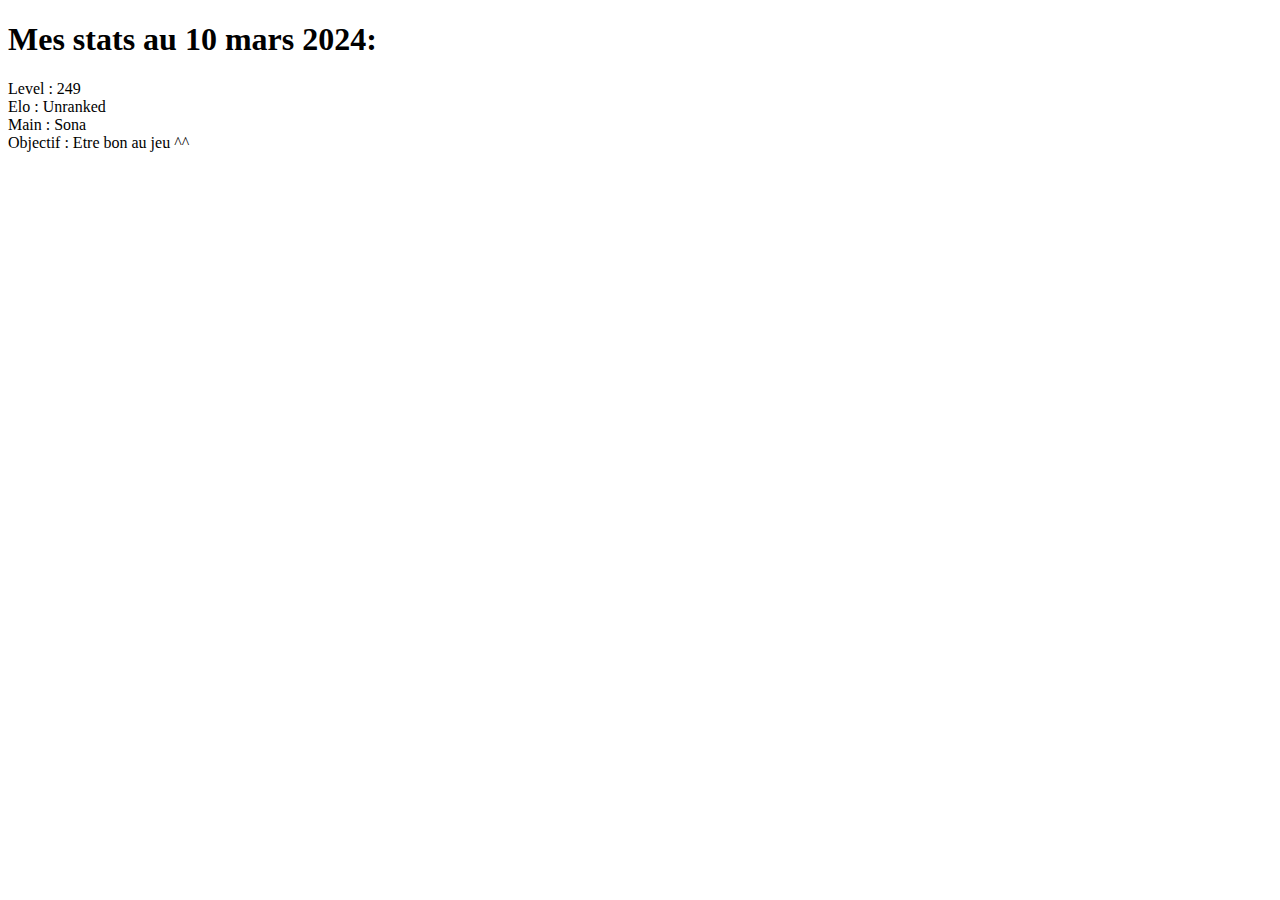
==== index.html @ 77dbf54a "Things about my League account :)" ====
<!DOCTYPE html>
<html>
    <head>
        <meta charset="utf-8">
        <title>
            Les stats
        </title>
    </head>
    <body>
        <h1>Mes stats au 10 mars 2024:</h1>
        <p>Level : 249<br>Elo : Unranked<br>Main : Sona<br>Objectif : Etre bon au jeu ^^</p>
    </body>
</html>
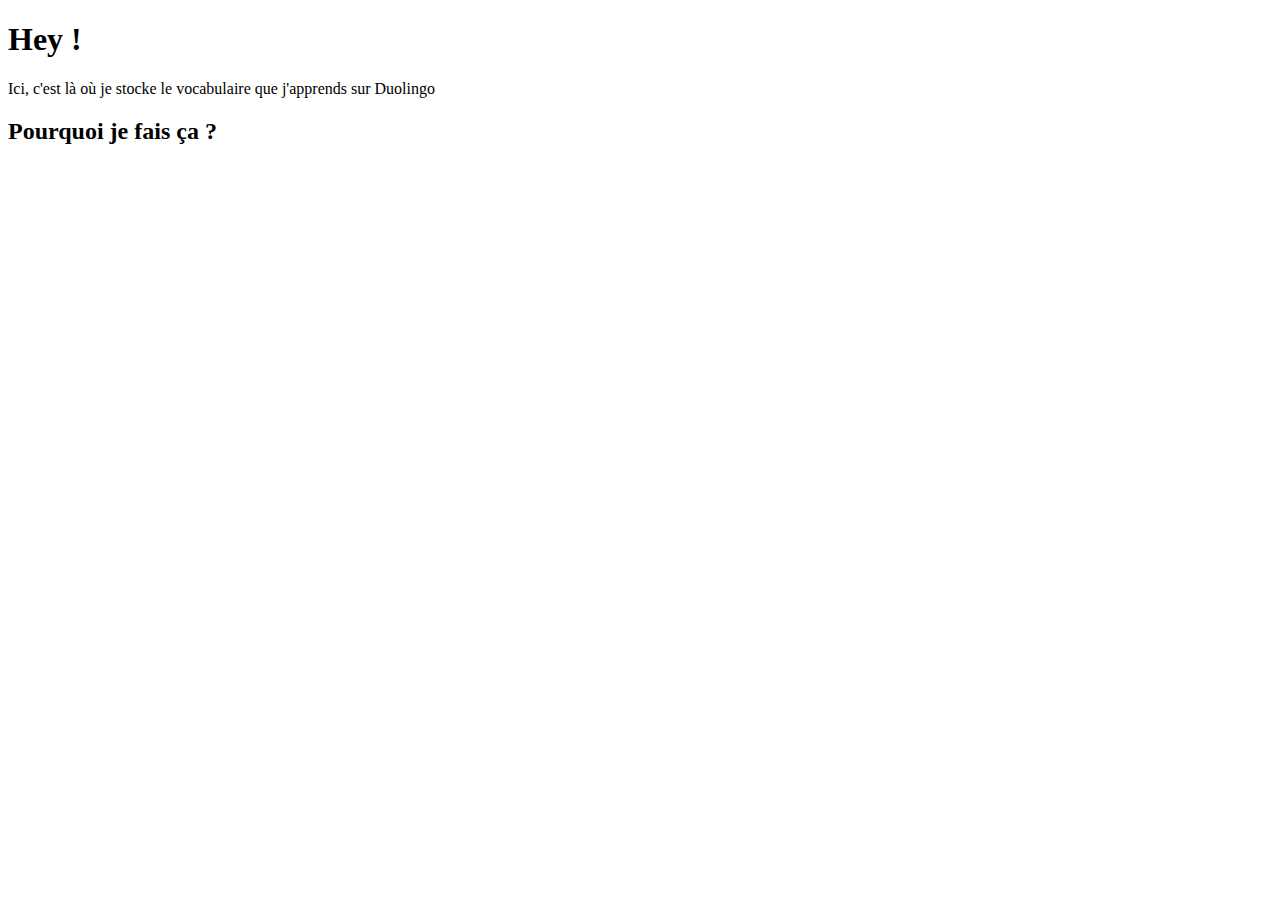
==== commit 1ab380c0: "First commit of the new website" ====
--- a/index.html
+++ b/index.html
@@ -3,11 +3,12 @@
     <head>
         <meta charset="utf-8">
         <title>
-            Les stats
+            WikiDuo
         </title>
     </head>
     <body>
-        <h1>Mes stats au 10 mars 2024:</h1>
-        <p>Level : 249<br>Elo : Unranked<br>Main : Sona<br>Objectif : Etre bon au jeu ^^</p>
+        <h1>Hey !</h1>
+        <p>Ici, c'est là où je stocke le vocabulaire que j'apprends sur Duolingo</p>
+        <h2>Pourquoi je fais ça ?</h2>
     </body>
 </html>
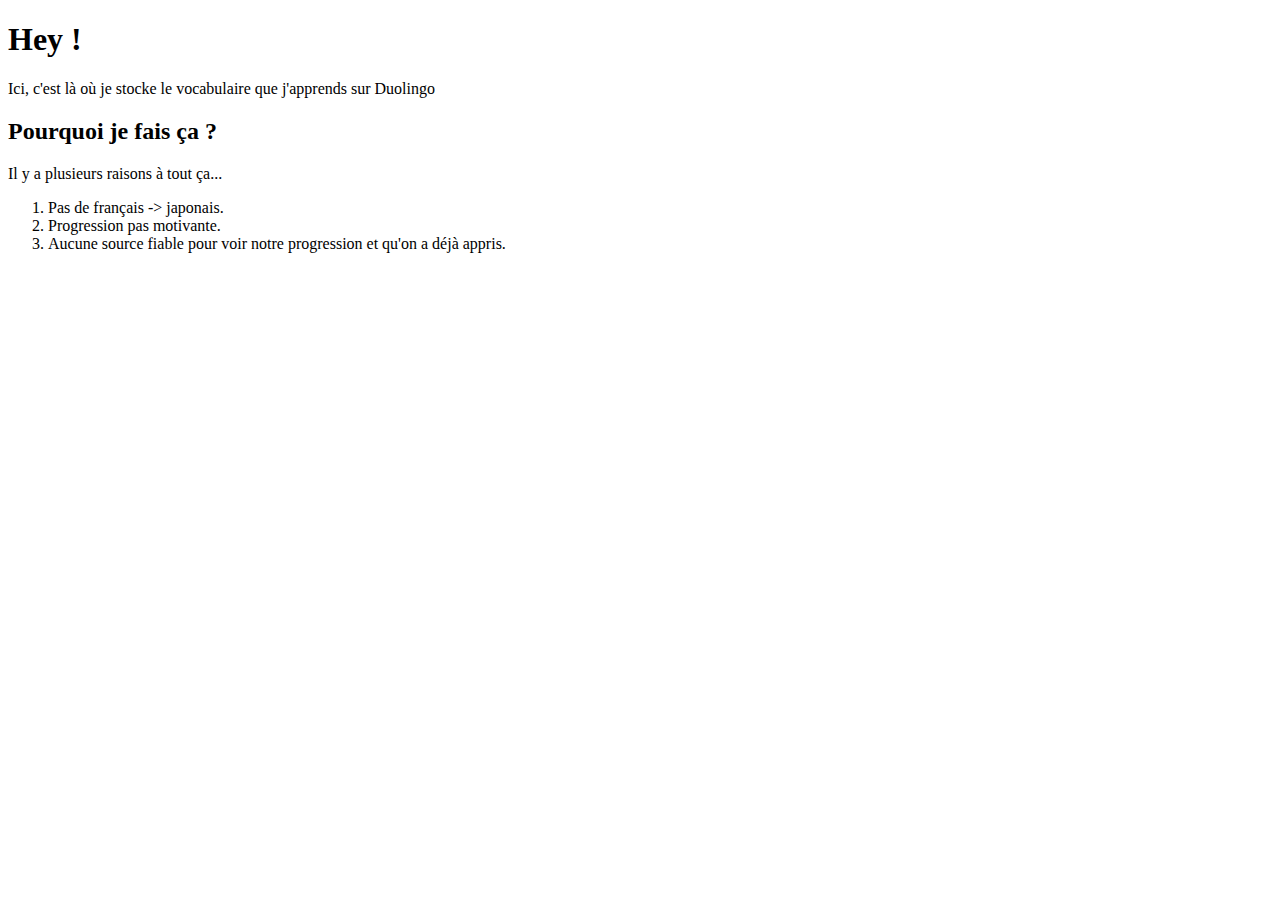
==== commit 350cf8e1: "Why this website exists ?" ====
--- a/index.html
+++ b/index.html
@@ -10,5 +10,17 @@
         <h1>Hey !</h1>
         <p>Ici, c'est là où je stocke le vocabulaire que j'apprends sur Duolingo</p>
         <h2>Pourquoi je fais ça ?</h2>
+        <p>Il y a plusieurs raisons à tout ça...</p>
+        <ol>
+            <li>
+                Pas de français -> japonais.
+            </li>
+            <li>
+                Progression pas motivante.
+            </li>
+            <li>
+                Aucune source fiable pour voir notre progression et qu'on a déjà appris.
+            </li>
+        </ol>
     </body>
 </html>
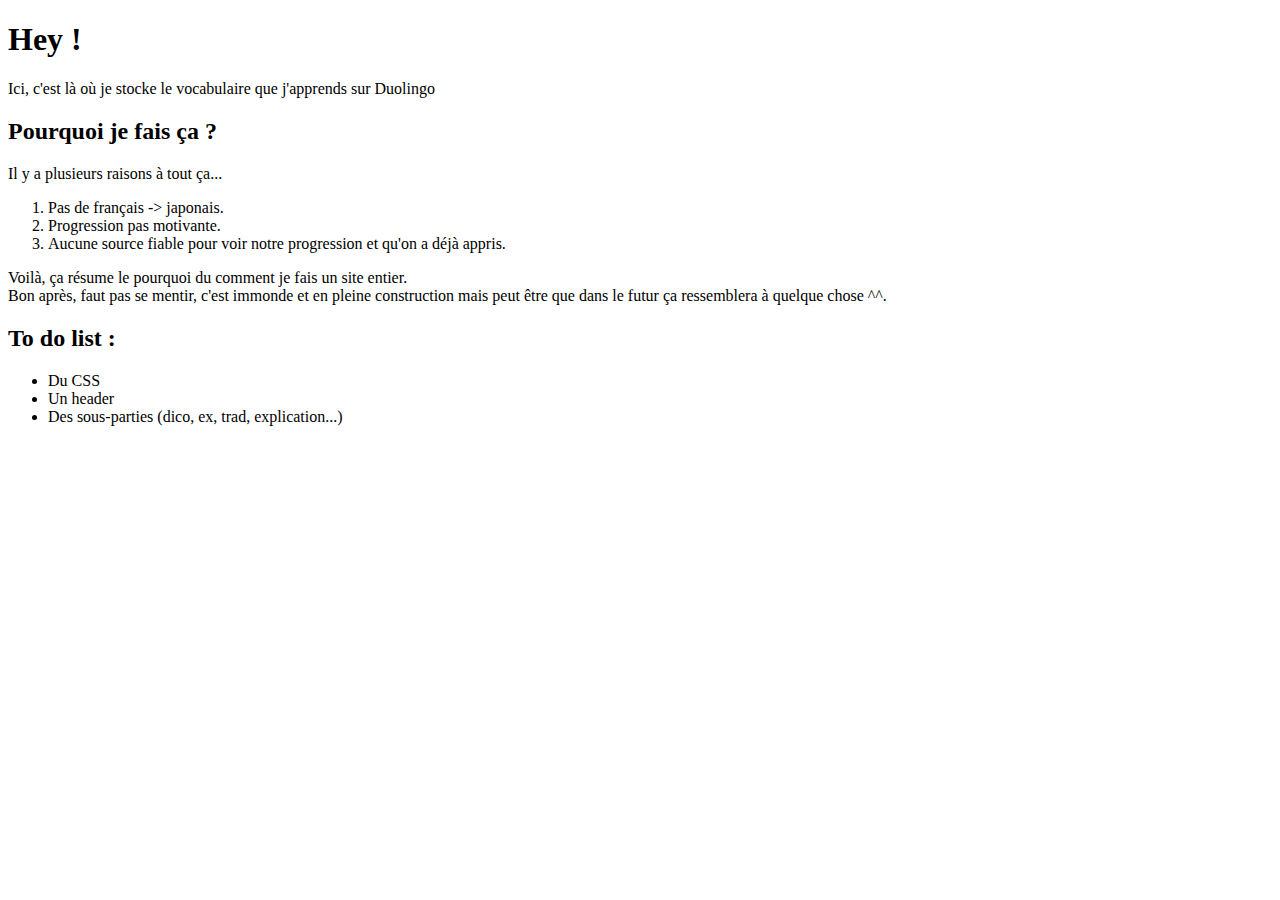
==== commit ef07ca36: "To do list" ====
--- a/index.html
+++ b/index.html
@@ -22,5 +22,24 @@
                 Aucune source fiable pour voir notre progression et qu'on a déjà appris.
             </li>
         </ol>
+        <p>
+            Voilà, ça résume le pourquoi du comment je fais un site entier.
+            <br>
+            Bon après, faut pas se mentir, c'est immonde et en pleine construction mais peut être que dans le futur ça ressemblera à quelque chose ^^.
+        </p>
+        <h2>
+            To do list :
+        </h2>
+        <ul>
+            <li>
+                Du CSS
+            </li>
+            <li>
+                Un header
+            </li> 
+            <li>
+                Des sous-parties (dico, ex, trad, explication...)
+            </li>
+        </ul>
     </body>
 </html>
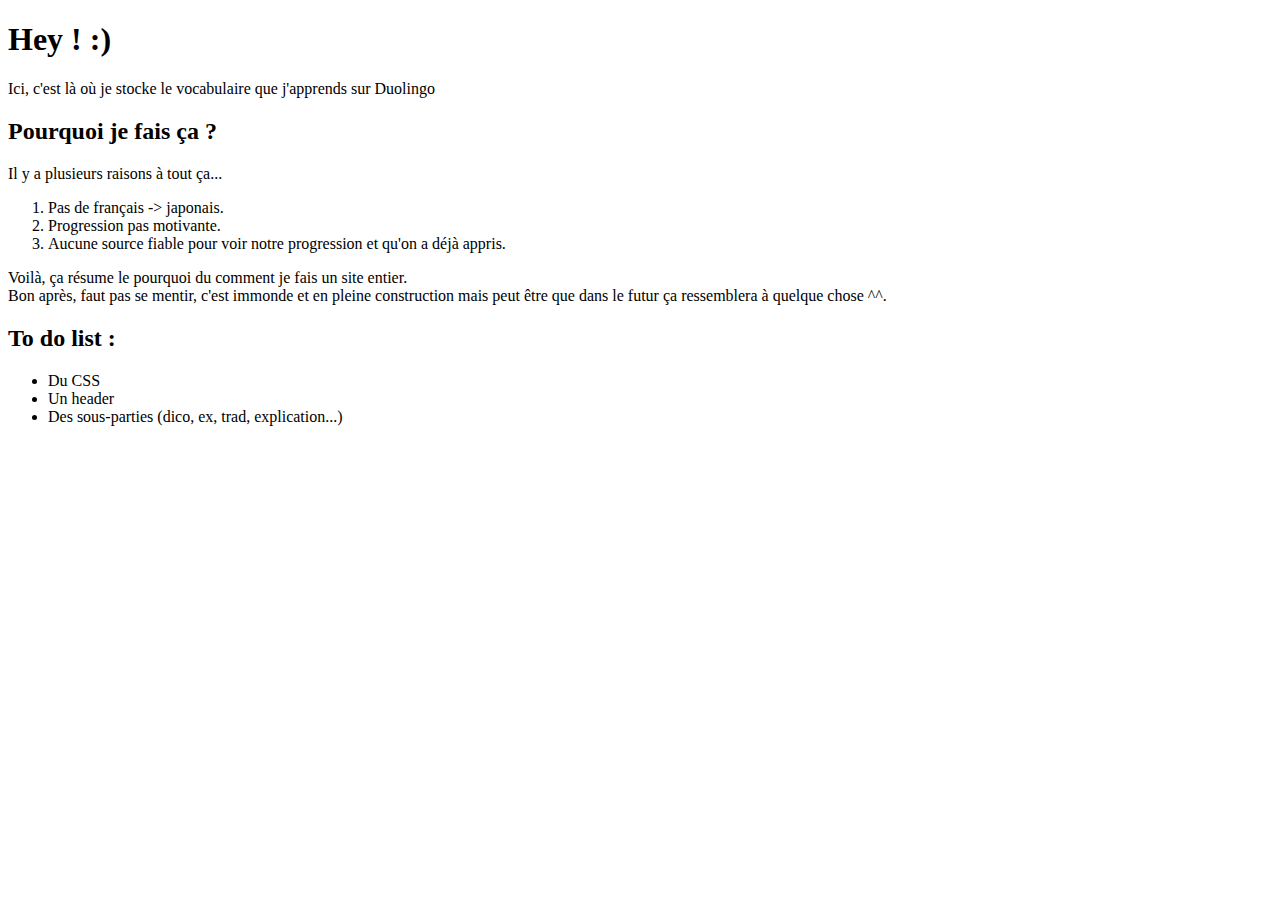
==== commit 5e17cf64: "Test GitHub VSCode" ====
--- a/index.html
+++ b/index.html
@@ -7,7 +7,7 @@
         </title>
     </head>
     <body>
-        <h1>Hey !</h1>
+        <h1>Hey ! :)</h1>
         <p>Ici, c'est là où je stocke le vocabulaire que j'apprends sur Duolingo</p>
         <h2>Pourquoi je fais ça ?</h2>
         <p>Il y a plusieurs raisons à tout ça...</p>
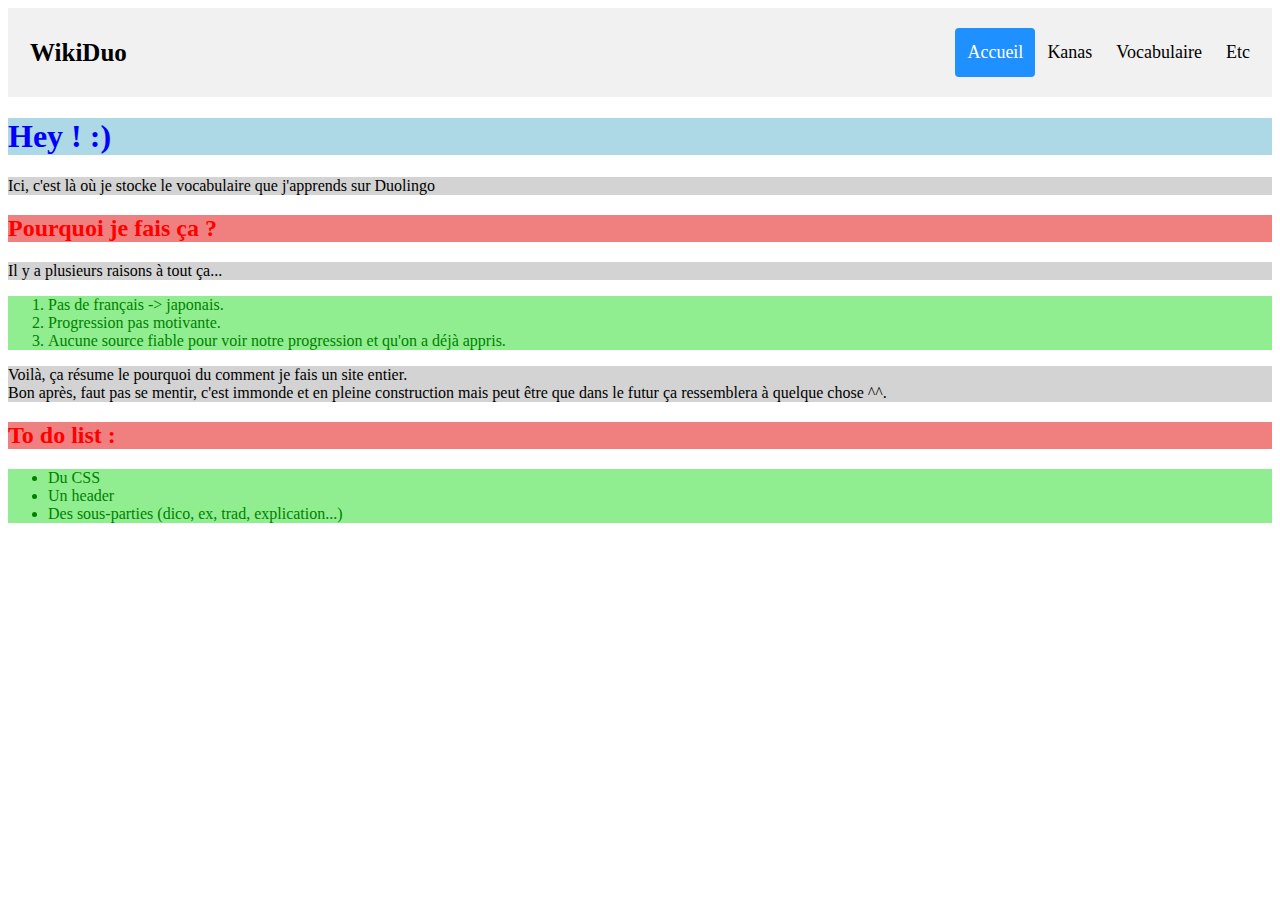
==== commit 34918e84: "CSS et colors" ====
--- a/index.html
+++ b/index.html
@@ -2,16 +2,26 @@
 <html>
     <head>
         <meta charset="utf-8">
+        <link rel="stylesheet" type="text/css" href="style.css" />
         <title>
             WikiDuo
         </title>
     </head>
     <body>
+        <div class="header">
+            <a href="#default" class="logo">WikiDuo</a>
+            <div class="header-right">
+              <a class="active" href="/index.html">Accueil</a>
+              <a href="/kanas.html">Kanas</a>
+              <a href="/voc.html">Vocabulaire</a>
+              <a href="/etc.html">Etc</a>
+            </div>
+        </div>
         <h1>Hey ! :)</h1>
         <p>Ici, c'est là où je stocke le vocabulaire que j'apprends sur Duolingo</p>
         <h2>Pourquoi je fais ça ?</h2>
         <p>Il y a plusieurs raisons à tout ça...</p>
-        <ol>
+        <ol class="list">
             <li>
                 Pas de français -> japonais.
             </li>
@@ -30,7 +40,7 @@
         <h2>
             To do list :
         </h2>
-        <ul>
+        <ul class="list">
             <li>
                 Du CSS
             </li>
--- a/style.css
+++ b/style.css
@@ -0,0 +1,73 @@
+/* Style the header with a grey background and some padding */
+.header {
+    overflow: hidden;
+    background-color: #f1f1f1;
+    padding: 20px 10px;
+  }
+  
+  /* Style the header links */
+  .header a {
+    float: left;
+    color: black;
+    text-align: center;
+    padding: 12px;
+    text-decoration: none;
+    font-size: 18px;
+    line-height: 25px;
+    border-radius: 4px;
+  }
+  
+  /* Style the logo link (notice that we set the same value of line-height and font-size to prevent the header to increase when the font gets bigger */
+  .header a.logo {
+    font-size: 25px;
+    font-weight: bold;
+  }
+  
+  /* Change the background color on mouse-over */
+  .header a:hover {
+    background-color: #ddd;
+    color: black;
+  }
+  
+  /* Style the active/current link*/
+  .header a.active {
+    background-color: dodgerblue;
+    color: white;
+  }
+  
+  /* Float the link section to the right */
+  .header-right {
+    float: right;
+  }
+  
+  /* Add media queries for responsiveness - when the screen is 500px wide or less, stack the links on top of each other */
+  @media screen and (max-width: 500px) {
+    .header a {
+      float: none;
+      display: block;
+      text-align: left;
+    }
+    .header-right {
+      float: none;
+    }
+  }
+h1 {
+    font : Verdana;
+    color : blue;
+    background-color : lightblue;
+}
+
+h2 {
+    font : Verdana;
+    color : red;
+    background-color : lightcoral;
+}
+
+p {
+    background-color: lightgray;
+}
+
+.list {
+    color : green;
+    background-color: lightgreen;
+}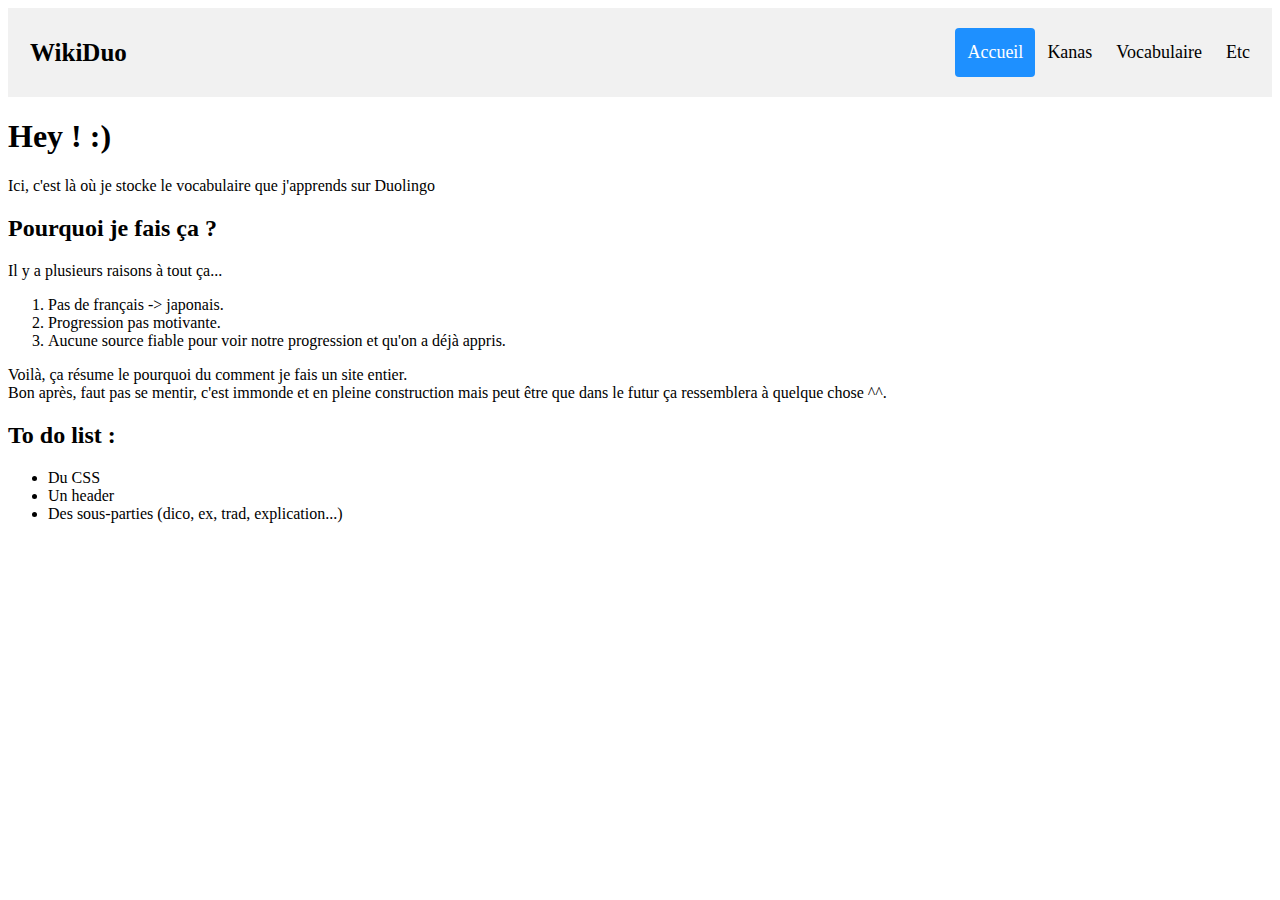
==== commit a3cc2f39: "+ Header" ====
--- a/index.html
+++ b/index.html
@@ -16,12 +16,12 @@
               <a href="/voc.html">Vocabulaire</a>
               <a href="/etc.html">Etc</a>
             </div>
-        </div>
+          </div>
         <h1>Hey ! :)</h1>
         <p>Ici, c'est là où je stocke le vocabulaire que j'apprends sur Duolingo</p>
         <h2>Pourquoi je fais ça ?</h2>
         <p>Il y a plusieurs raisons à tout ça...</p>
-        <ol class="list">
+        <ol>
             <li>
                 Pas de français -> japonais.
             </li>
@@ -40,7 +40,7 @@
         <h2>
             To do list :
         </h2>
-        <ul class="list">
+        <ul>
             <li>
                 Du CSS
             </li>
--- a/style.css
+++ b/style.css
@@ -50,24 +50,4 @@
     .header-right {
       float: none;
     }
-  }
-h1 {
-    font : Verdana;
-    color : blue;
-    background-color : lightblue;
-}
-
-h2 {
-    font : Verdana;
-    color : red;
-    background-color : lightcoral;
-}
-
-p {
-    background-color: lightgray;
-}
-
-.list {
-    color : green;
-    background-color: lightgreen;
-}+  }